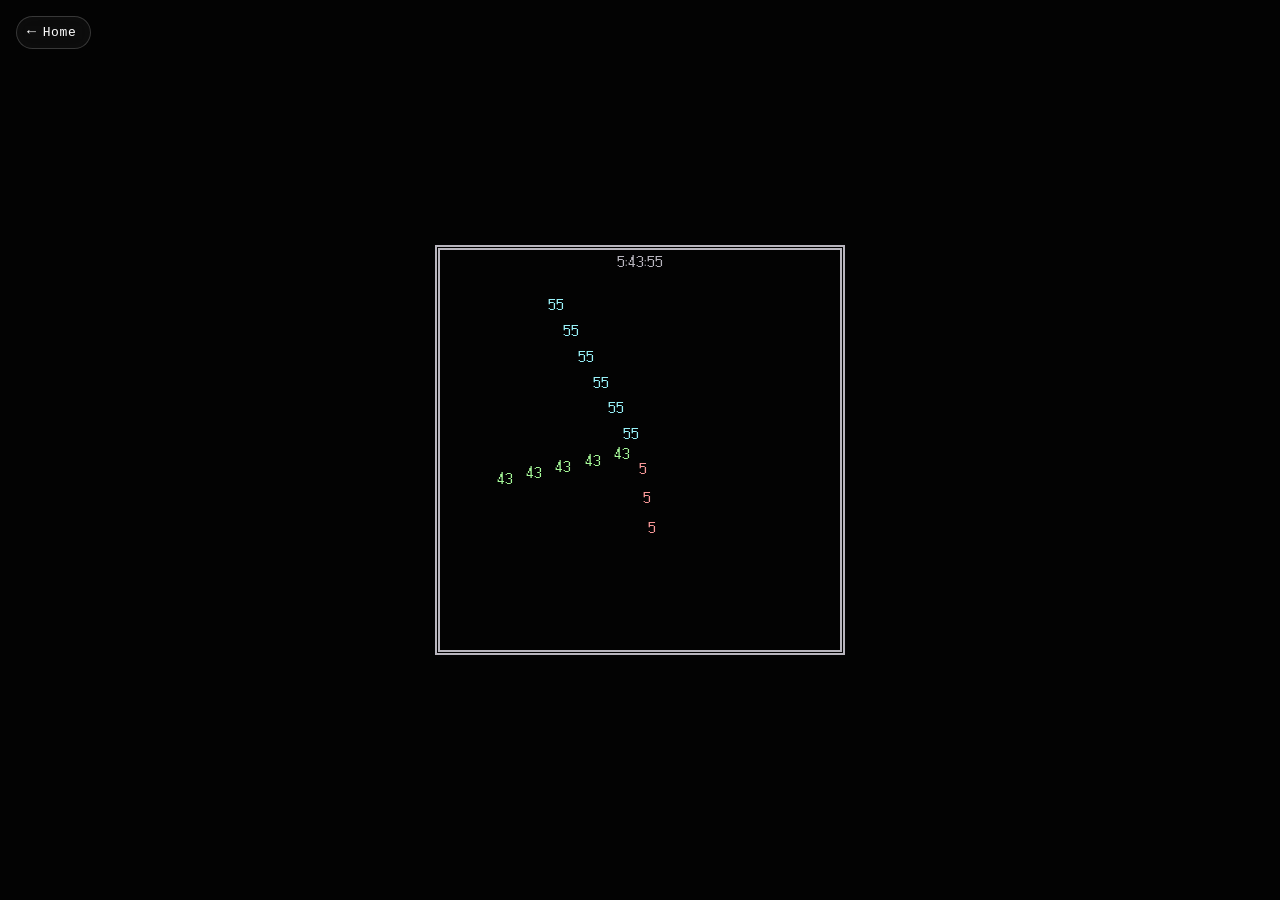
==== clock/index.html @ 82e0741e "we really do be bitchin" ====
<!DOCTYPE html>
<html lang="en">
<head>
  <meta charset="UTF-8">
  <meta name="viewport" content="width=device-width, initial-scale=1.0">
  <title>Clock</title>
  <style>
    @font-face {
      font-family: 'WIN';
      src: url('../../assets/fonts/Windows Regular.ttf') format('truetype');
      font-weight: normal;
      font-style: normal;
    }

    body {
      margin: 0;
      padding: 0;
      min-height: 100vh;
      display: flex;
      justify-content: center;
      align-items: center;
      background-color: var(--color-bg);
    }

    /* ── Back button ── */
    .back-btn {
      position: fixed;
      top: 16px;
      left: 16px;
      z-index: 9999;
      display: flex;
      align-items: center;
      gap: 6px;
      padding: 7px 14px 7px 10px;
      background: rgba(20, 20, 20, 0.55);
      border: 1.5px solid rgba(255,255,255,0.18);
      border-radius: 20px;
      color: #fff;
      font-family: 'Courier New', monospace;
      font-size: 13px;
      text-decoration: none;
      backdrop-filter: blur(10px);
      -webkit-backdrop-filter: blur(10px);
      transition: background 0.2s, transform 0.15s;
      letter-spacing: 0.05em;
    }
    .back-btn:hover {
      background: rgba(40, 40, 40, 0.80);
      transform: translateX(-2px);
    }
    .back-btn::before {
      content: '←';
      font-size: 15px;
    }

    /* ── Your CSS, untouched ── */
    :root {
      --color-green: #A6F999;
      --color-blue: #C0C6FC;
      --color-secondary: #99f2f9;
      --color-red: #F99999;
      --color-bg: #030303;
      --color-fg-low-contrast: #DFDFDF;
      --color-fg-high-contrast: #ffffff;
      --color-fg-dimed: #B8B5BE;
      --color-border-hint: #1E2121;
      --color-selection: var(--color-bg);
      --color-cool: #08080b;
    }
    .digital-clock {
      display: flex;
      justify-content: center;
      align-content: center;
      color: var(--color-fg-dimed);
      font-family: "WIN";
      margin-bottom: 5px;
      user-select: none;
    }
    .clock-container {
      display: flex;
      justify-content: center;
      align-content: center;
      font-family: "WIN";
      pointer-events: none;
      overflow: hidden;
      user-select: none;
      font-size: 16px;
    }
    .clock-box {
      position: relative;
      width: 400px;
      height: 400px;
      border-style: double;
      border-width: 5px;
      border-color: var(--color-fg-dimed);
      background-color: var(--color-bg);
    }
    .handle-item {
      color: var(--color-fg-high-contrast);
      position: absolute;
      top: 50%;
      left: 50%;
      transform-origin: center center;
      text-align: center;
    }
    .handle {
      position: absolute;
      width: 100%;
      height: 100%;
    }
    .hour-item {
      color: var(--color-red);
    }
    .minute-item {
      color: var(--color-green);
    }
    .seconds-item {
      color: var(--color-secondary);
    }
  </style>
</head>
<body>

  <a class="back-btn" href="../../index.html">Home</a>

  <div id="clock-wrapper"></div>

  <script type="module">
    import { createClock } from './js/main.js';
    window.addEventListener('load', () => {
      document.getElementById('clock-wrapper').appendChild(createClock());
    });
  </script>
</body>
</html>
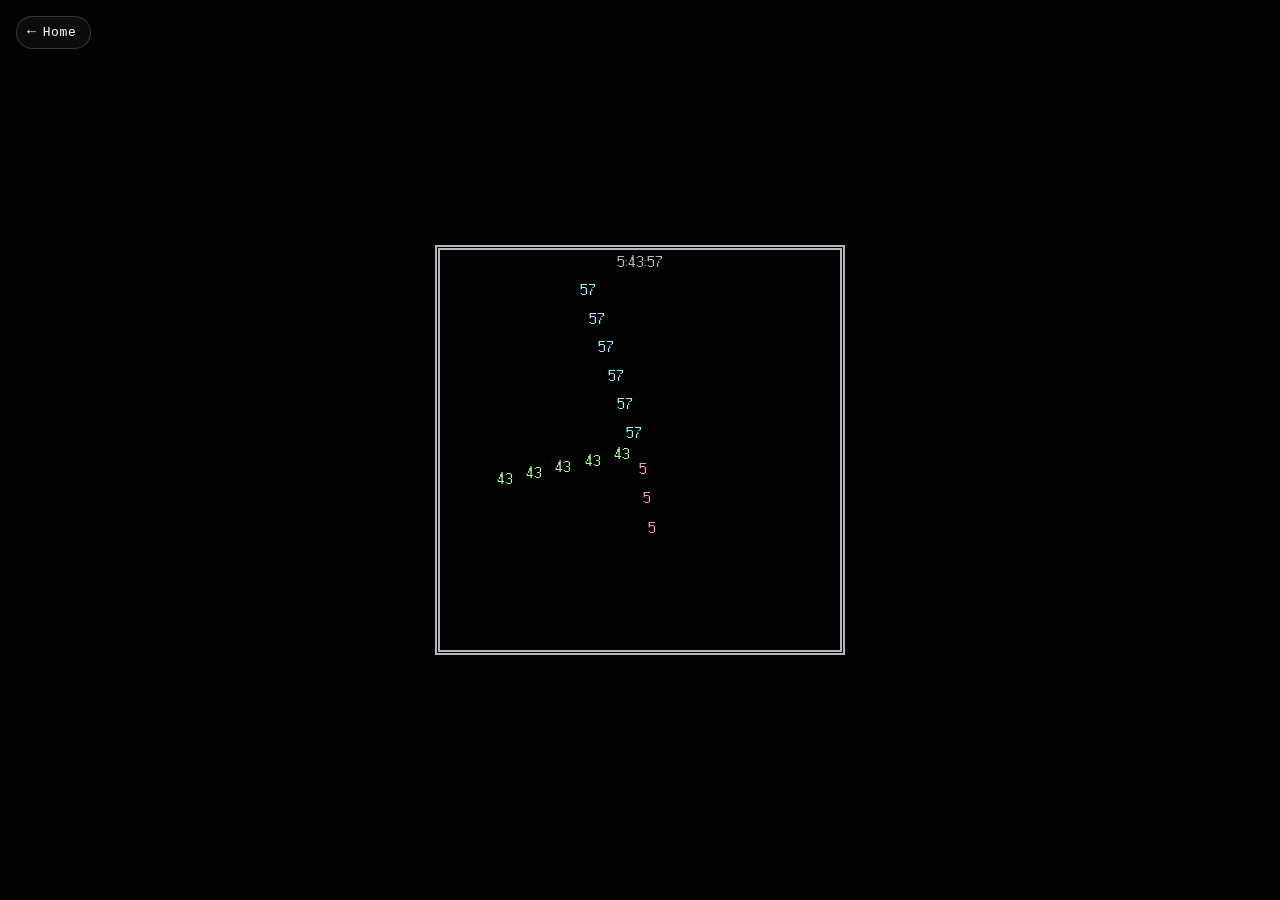
==== commit d5a5d0e5: "planar" ====
--- a/clock/index.html
+++ b/clock/index.html
@@ -3,7 +3,7 @@
 <head>
   <meta charset="UTF-8">
   <meta name="viewport" content="width=device-width, initial-scale=1.0">
-  <title>Clock</title>
+  <title>Clock · Holy Moly</title>
   <style>
     @font-face {
       font-family: 'WIN';
@@ -43,6 +43,8 @@
       -webkit-backdrop-filter: blur(10px);
       transition: background 0.2s, transform 0.15s;
       letter-spacing: 0.05em;
+      cursor: pointer;
+      outline: none;
     }
     .back-btn:hover {
       background: rgba(40, 40, 40, 0.80);
@@ -121,14 +123,42 @@
 </head>
 <body>
 
-  <a class="back-btn" href="../../index.html">Home</a>
+  <button class="back-btn" id="back-btn" onclick="history.back()">Home</button>
 
   <div id="clock-wrapper"></div>
 
   <script type="module">
     import { createClock } from './js/main.js';
-    window.addEventListener('load', () => {
+
+    function loadBg() {
+      return new Promise((res) => {
+        const r = indexedDB.open('holymoly', 1);
+        r.onupgradeneeded = e => e.target.result.createObjectStore('settings');
+        r.onsuccess = e => {
+          const tx = e.target.result.transaction('settings', 'readonly');
+          const req = tx.objectStore('settings').get('bgImage');
+          req.onsuccess = ev => res(ev.target.result ?? null);
+          req.onerror   = () => res(null);
+        };
+        r.onerror = () => res(null);
+      });
+    }
+
+    window.addEventListener('load', async () => {
+      const blob = await loadBg();
+      if (blob) {
+        const url = URL.createObjectURL(blob);
+        Object.assign(document.body.style, {
+          backgroundImage:    `url(${url})`,
+          backgroundSize:     'cover',
+          backgroundPosition: 'center',
+        });
+      }
       document.getElementById('clock-wrapper').appendChild(createClock());
+    });
+  </script>  <script>
+    document.addEventListener('keydown', (e) => {
+      if (e.key === 'Escape') history.back();
     });
   </script>
 </body>
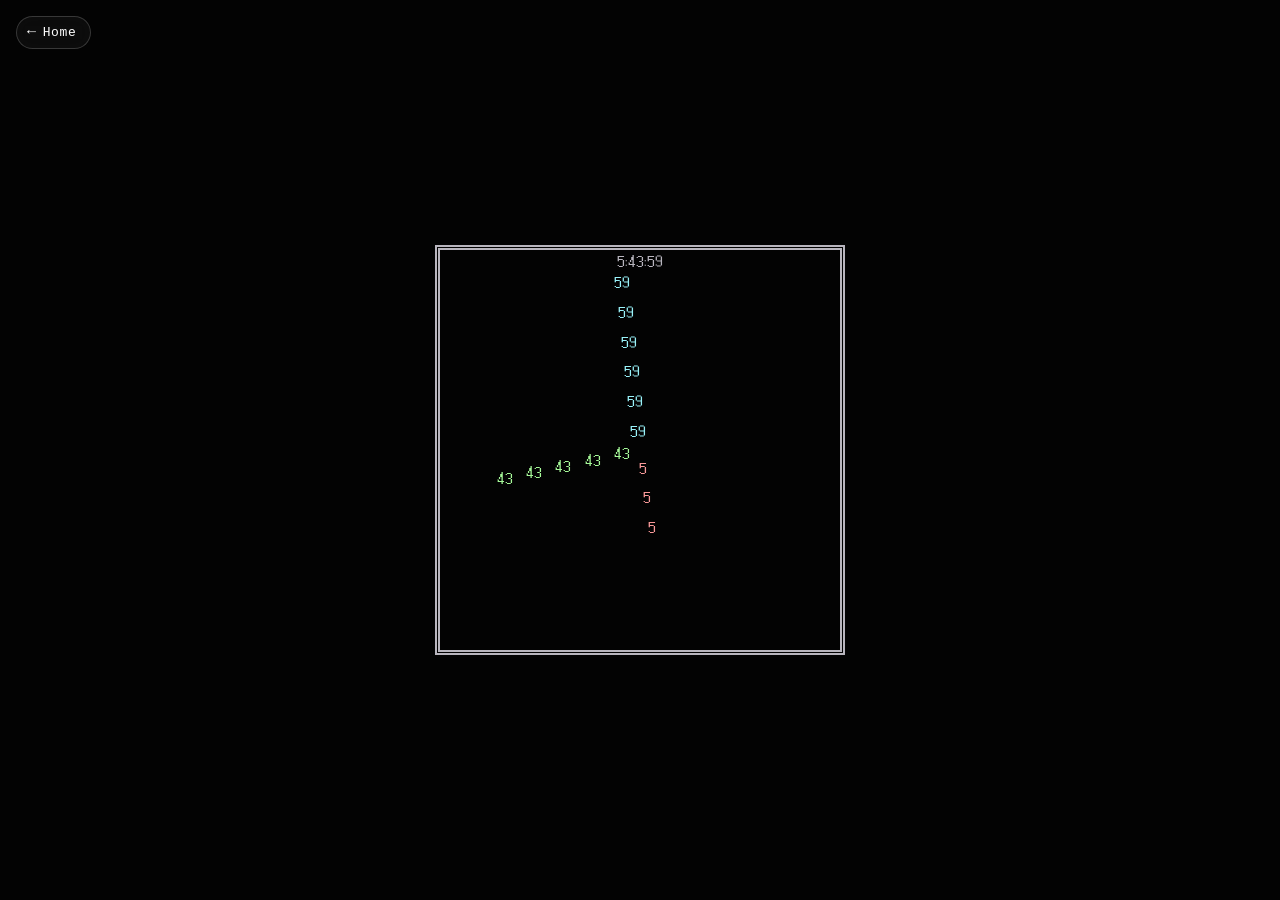
==== commit b533d013: "bigi update" ====
--- a/clock/index.html
+++ b/clock/index.html
@@ -3,7 +3,7 @@
 <head>
   <meta charset="UTF-8">
   <meta name="viewport" content="width=device-width, initial-scale=1.0">
-  <title>Clock · Holy Moly</title>
+  <title>Clock</title>
   <style>
     @font-face {
       font-family: 'WIN';
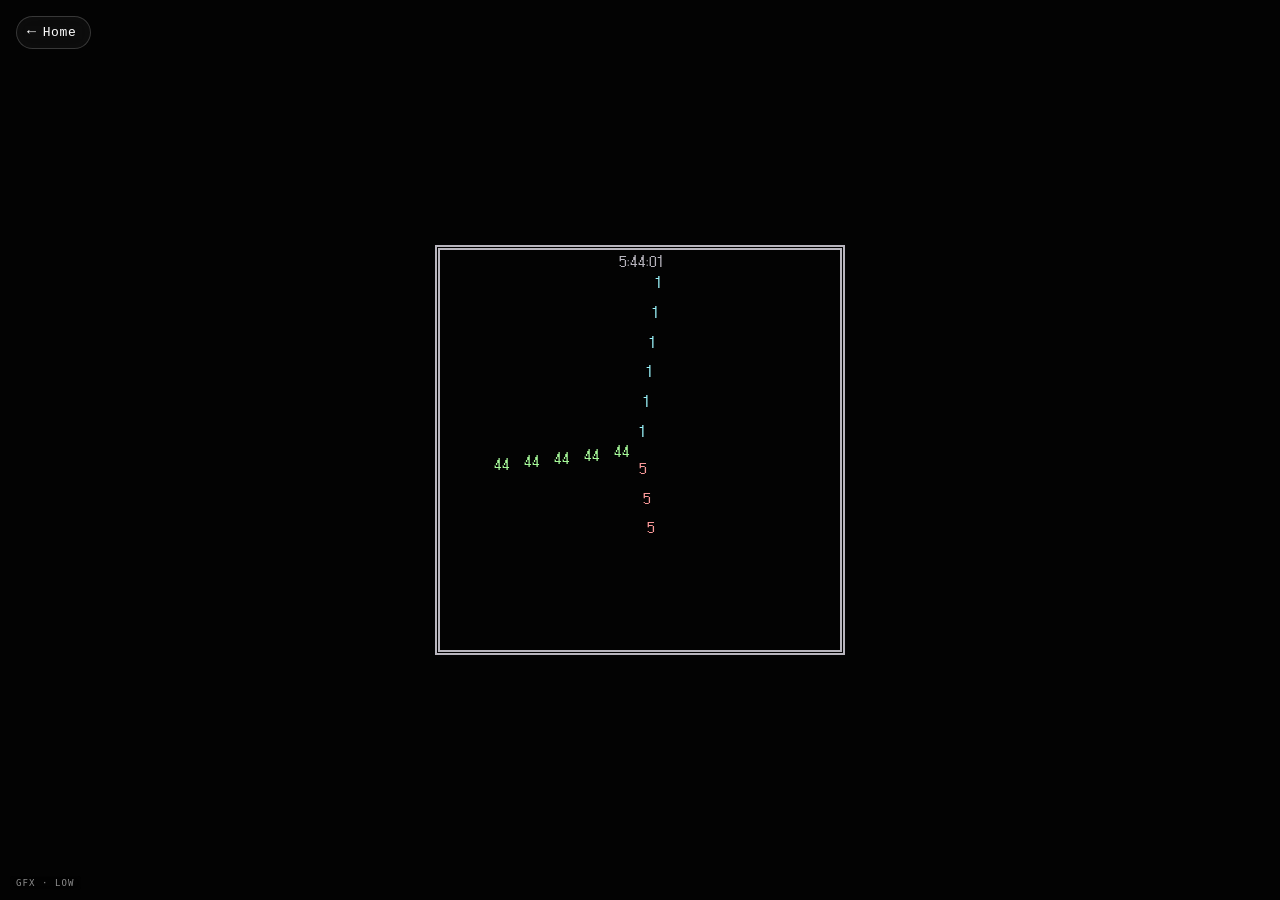
==== commit aa3caa65: "stuhl" ====
--- a/clock/index.html
+++ b/clock/index.html
@@ -161,5 +161,6 @@
       if (e.key === 'Escape') history.back();
     });
   </script>
+  <script src="../assets/js/perf_badge.js"></script>
 </body>
 </html>
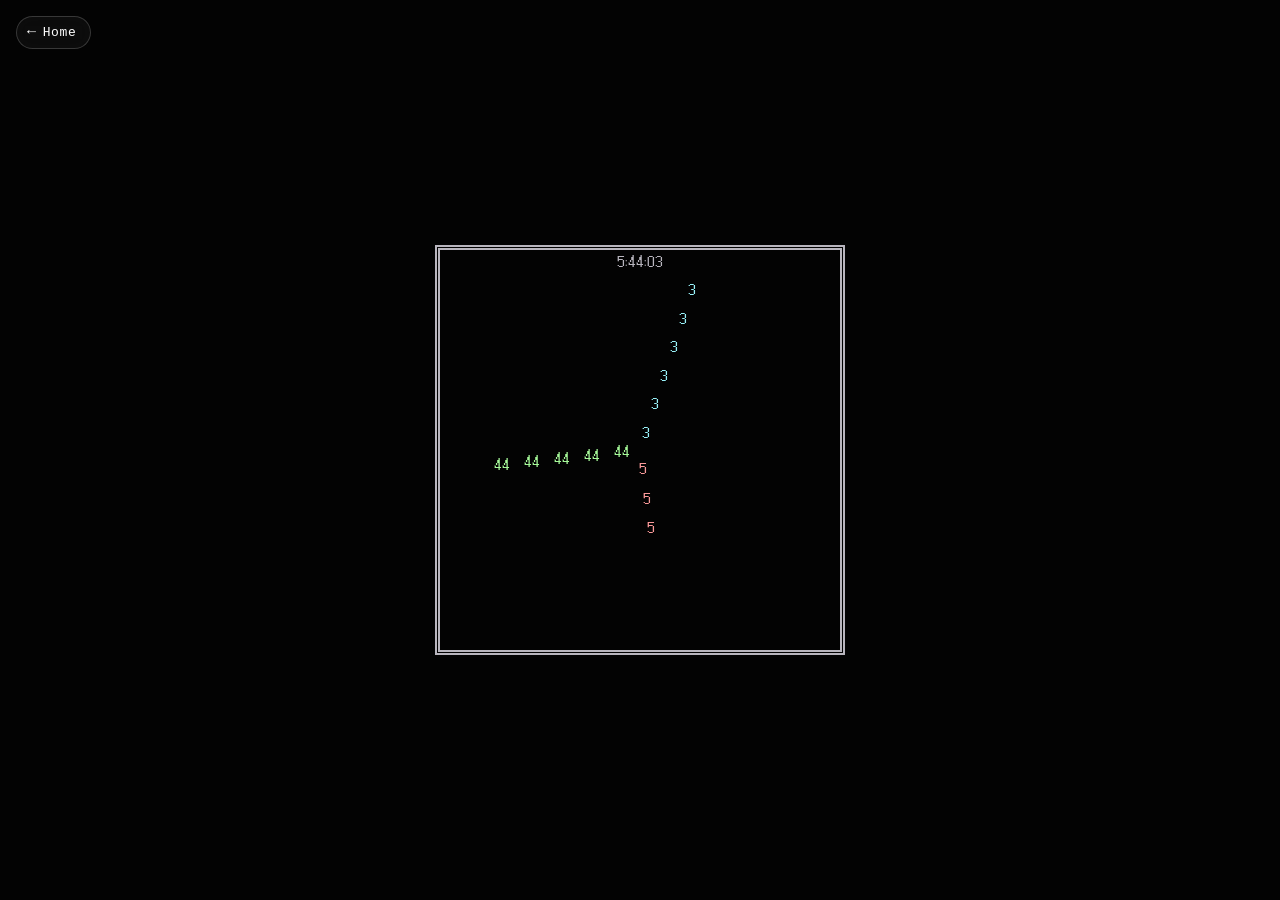
==== commit dc62f62b: "imma off myself" ====
--- a/clock/index.html
+++ b/clock/index.html
@@ -4,6 +4,7 @@
   <meta charset="UTF-8">
   <meta name="viewport" content="width=device-width, initial-scale=1.0">
   <title>Clock</title>
+  <link rel="icon" type="image" href="../assets/images/clock.png">
   <style>
     @font-face {
       font-family: 'WIN';
